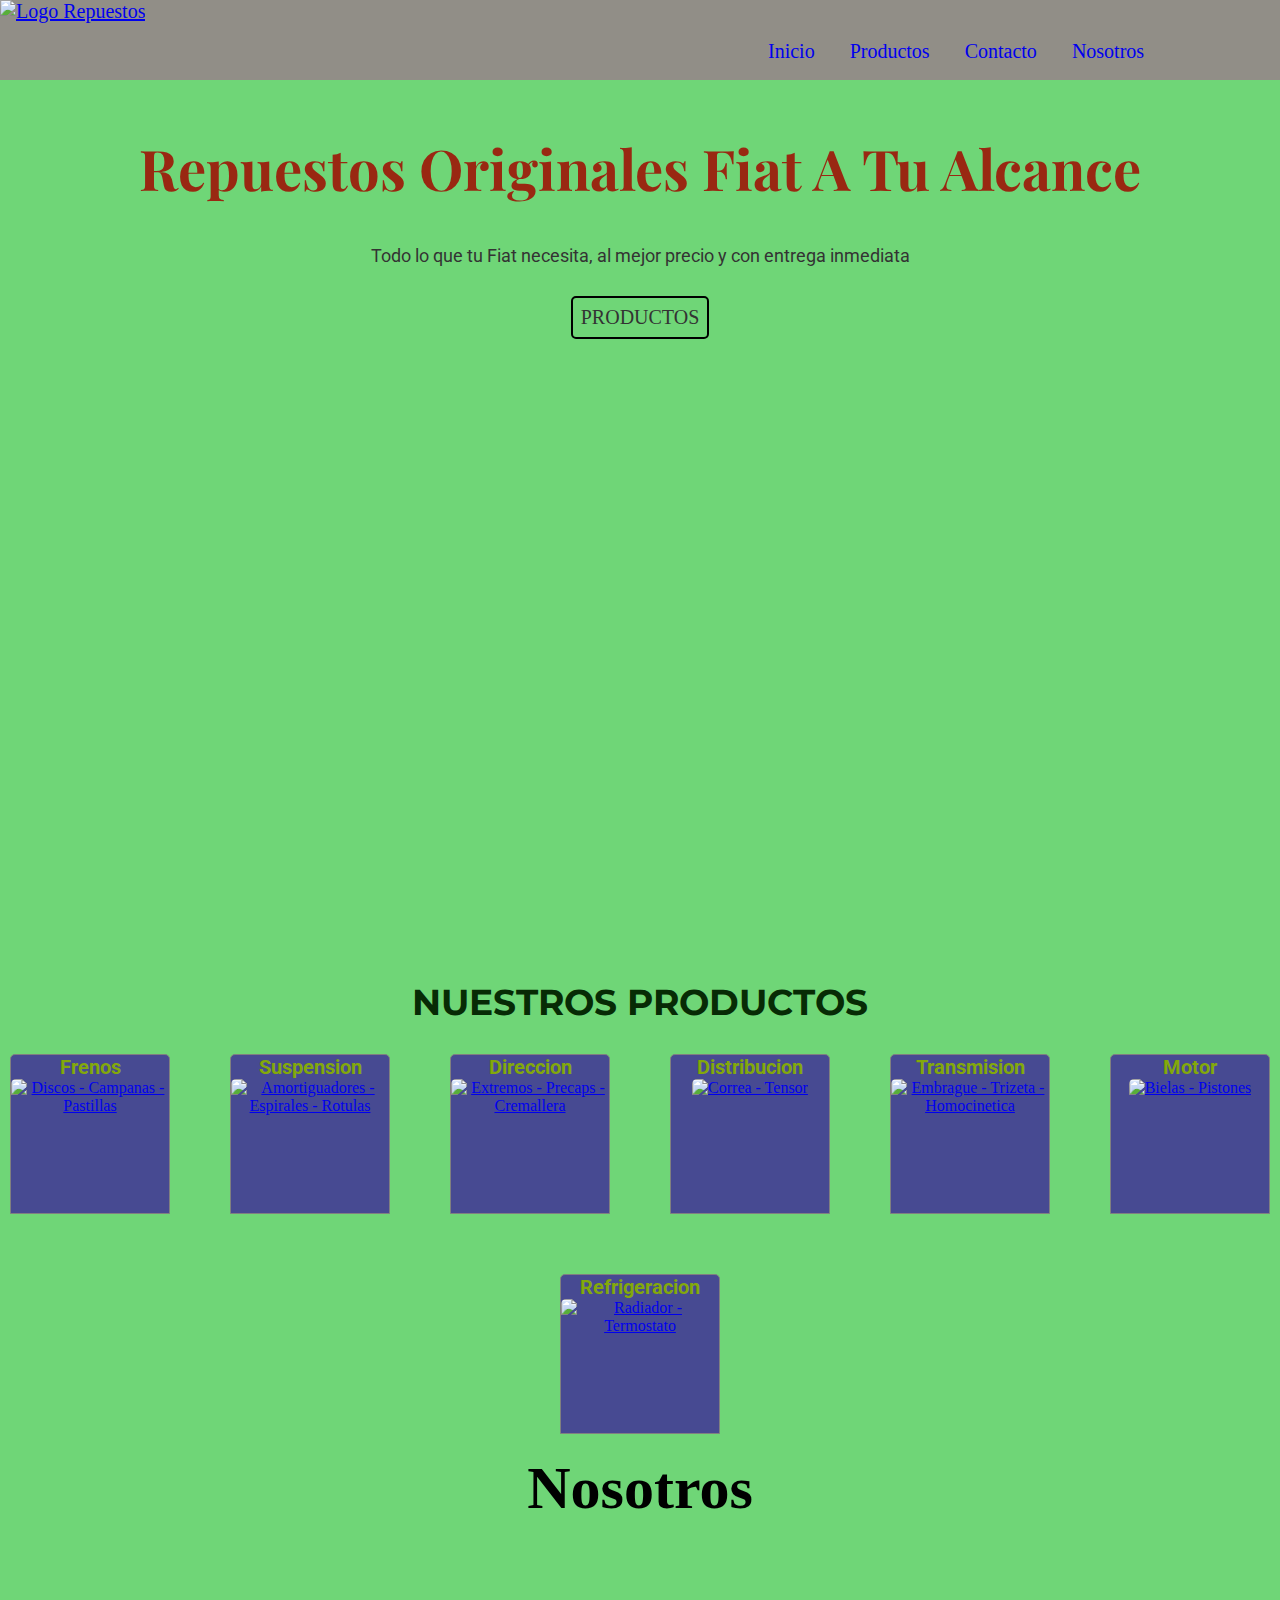
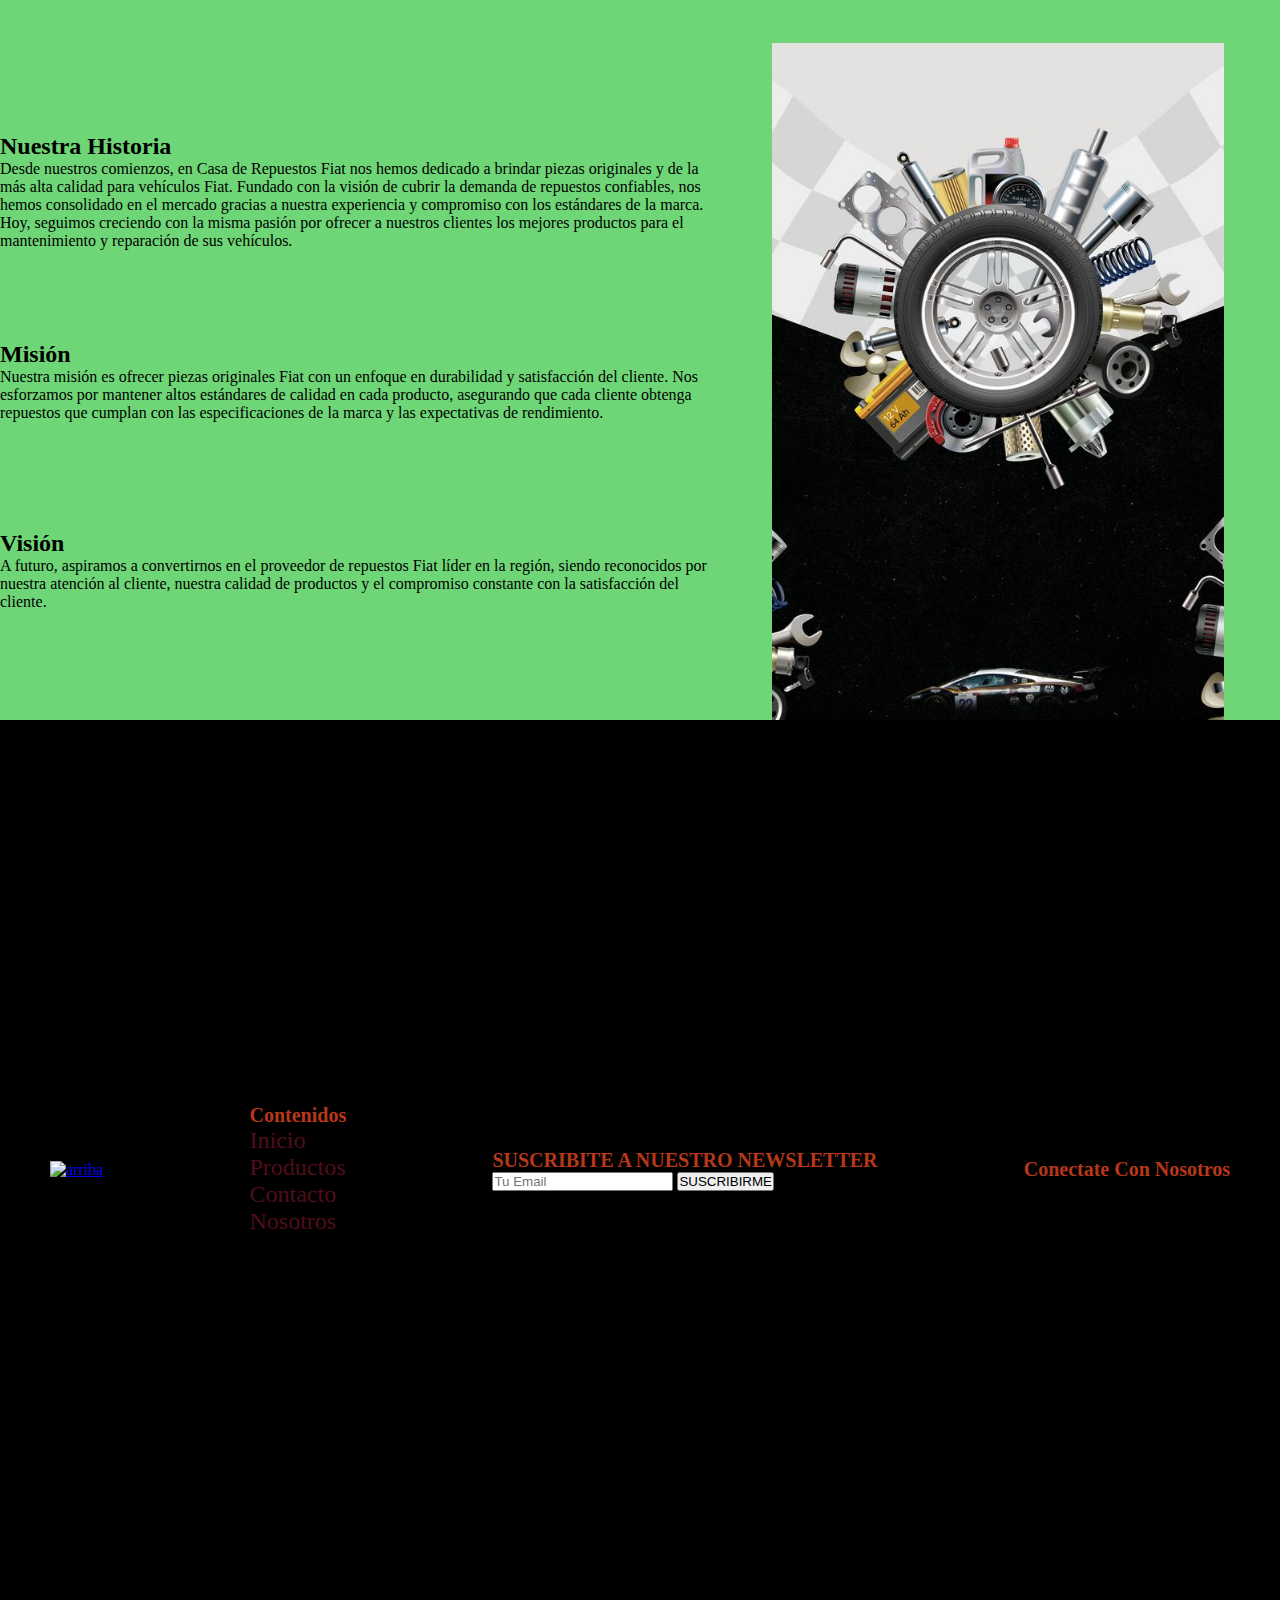
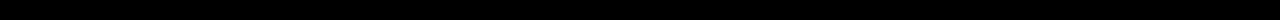
==== index.html @ 901ea66c "Add files via upload" ====
<!DOCTYPE html>
<html lang="es">

<head>
    <meta charset="UTF-8">
    <meta name="viewport" content="width=device-width, initial-scale=1.0">
    <title>Local De Repuestos FIAT</title>
    <link rel="shortcut icon" href="favicon.ico" type="image/x-icon">
    <script src="https://kit.fontawesome.com/9576f67792.js" crossorigin="anonymous"></script>
    <link rel="stylesheet" href="./css/estilos.css">
</head>

<body>
    <header class="header">
        <a href="./index.html">
            <img class="logo" src="./assets/img/logo.png" alt="Logo Repuestos">
        </a>
        <nav>
            <ul>
                <li><a href="#">Inicio</a></li>
                <li><a href="./pages/productos.html">Productos</a></li>
                <li><a href="./pages/contacto.html">Contacto</a></li>
                <li><a href="#nosotros">Nosotros</a></li>
                <li><a href="./pages/carrito.html"><i class="fas fa-shopping-cart"></i></a></li> 
            </ul>
        </nav>
    </header>

    <main class="contenedorProductos">
        <section class="imagenFondoPrincipal">
            <h1 class="colorMainH1">Repuestos Originales Fiat A Tu Alcance</h1>
            <div class="contenedorTextoPrincipalIndex">
                <p>Todo lo que tu Fiat necesita, al mejor precio y con entrega inmediata</p>
                <a href="./pages/productos.html">PRODUCTOS</a>
            </div> 
        </section>
        
        <h2 class="colorMainH2">NUESTROS PRODUCTOS</h2>
        <section class="galeria">

            
            <div class="item" >
            <h3 class="colorMainH3">Frenos</h3> 
            <a href="./pages/frenos.html">
                    <img class="logoMain" src="./assets/img/frenos/principal.png" alt="Discos - Campanas - Pastillas"
                        loading="lazy">
                    
                </a>
            </div>

            
            <div class="item">
            <h3 class="colorMainH3">Suspension</h3>    
                <a href="./pages/suspension.html">
                    <img class="logoMain" src="./assets/img/suspension/principal1.png"
                        alt="Amortiguadores - Espirales - Rotulas" loading="lazy">
                    
                </a>
            </div>
            
            
            <div class="item">
            <h3 class="colorMainH3">Direccion</h3>    
                <a href="./pages/direccion.html">
                    <img class="logoMain" src="./assets/img/direccion/principal.png" alt="Extremos - Precaps - Cremallera"
                        loading="lazy">
                    
                </a>
            </div>
            
            
            <div class="item">
            <h3 class="colorMainH3">Distribucion</h3>    
                <a href="./pages/distribucion.html">
                    <img class="logoMain" src="./assets/img/distribucion/principal.png" alt="Correa - Tensor"
                        loading="lazy">
                    
                </a>
            </div>
            
            
            <div class="item">
            <h3 class="colorMainH3">Transmision</h3>    
                <a href="./pages/transmision.html">
                    <img class="logoMain" src="./assets/img/transmision/principal.png"
                        alt="Embrague - Trizeta - Homocinetica" loading="lazy">
                    
                </a>
            </div>
            
            
            <div class="item">
            <h3 class="colorMainH3">Motor</h3>    
                <a href="./pages/motor.html">
                    <img class="logoMain" src="./assets/img/motor/principal.png" alt="Bielas - Pistones" loading="lazy">   
                </a>
            </div>
            
            
            <div class="item">
            <h3 class="colorMainH3">Refrigeracion</h3>    
                <a href="./pages/refrigeracion.html">
                    <img class="logoMain" src="./assets/img/refrigeracion/principal.png" alt="Radiador - Termostato"
                        loading="lazy">
                    
                </a>
            </div>
        </section>

        <section id="nosotros" class="nosotros">
            <h1>Nosotros</h1>
            <div class="contenedorNosotros">
                <div class="nosotrosImagen ni">
                    <img src="./assets/img/fondo.nosotros.jpg" alt="fondo nosotros">
                </div>

                <div class="nuestraHistoria">
                    <h2>Nuestra Historia</h2>
                    <p>
                    Desde nuestros comienzos, en Casa de Repuestos Fiat nos hemos dedicado a brindar piezas originales y de la más alta calidad para vehículos Fiat. Fundado con la visión de cubrir la demanda de repuestos confiables, nos hemos consolidado en el mercado gracias a nuestra experiencia y compromiso con los estándares de la marca. Hoy, seguimos creciendo con la misma pasión por ofrecer a nuestros clientes los mejores productos para el mantenimiento y reparación de sus vehículos.
                    </p>
                </div>
        
                <div class="mision">
                    <h2>Misión</h2>
                    <p>
                    Nuestra misión es ofrecer piezas originales Fiat con un enfoque en durabilidad y satisfacción del cliente. Nos esforzamos por mantener altos estándares de calidad en cada producto, asegurando que cada cliente obtenga repuestos que cumplan con las especificaciones de la marca y las expectativas de rendimiento.
                    </p>
                </div>
                <div class="vision">
                    <h2>Visión</h2>
                    <p>
                    A futuro, aspiramos a convertirnos en el proveedor de repuestos Fiat líder en la región, siendo reconocidos por nuestra atención al cliente, nuestra calidad de productos y el compromiso constante con la satisfacción del cliente.
                    </p>
                </div>
                
            </div>

        </section>
                

    </main>

    <footer class="footer">
        
        <a href="#">
            <img class="logo" src="./assets/img/logo.png" alt="arriba">
        </a>
        
            <nav>
                <h3 class="colorFooterH3">Contenidos</h3>
                <ul>
                    <li><a href="./index.html">Inicio</a></li>
                    <li><a href="./pages/productos.html">Productos</a></li>
                    <li><a href="./pages/contacto.html">Contacto</a></li>
                    <li><a href="./pages/nosotros.html">Nosotros</a></li>
                </ul>
            </nav>
        
        <div>   
            <h3 class="colorFooterH3">SUSCRIBITE A NUESTRO NEWSLETTER</h3>
            <form action="">
                <input type="email" placeholder="Tu Email" id="emailSuscripcion" name="emailSuscripcion">
                <input type="submit" value="SUSCRIBIRME">
            </form>
        </div> 
        
        <nav>
            <h3 class="colorFooterH3">Conectate Con Nosotros</h3>
            <a href="https://www.facebook.com/" target="_blank">
                <i class="fab fa-facebook"></i>
            </a>
            <a href="https://www.instagram.com/" target="_blank">
                <i class="fa-brands fa-instagram"></i>
            </a>
            <a href="" target="_parent"><i class="fa-brands fa-whatsapp"></i></a>
        </nav>
        </footer>
        
</body>

</html>
---- css/estilos.css ----
/* Fuentes */
@import url('https://fonts.googleapis.com/css2?family=Montserrat:wght@400;700&display=swap');
@import url('https://fonts.googleapis.com/css2?family=Playfair+Display:wght@400;700&display=swap');
@import url('https://fonts.googleapis.com/css2?family=Roboto:wght@400;700&display=swap');
@import url('https://fonts.googleapis.com/css2?family=Lobster&display=swap');
/* Reset y configuración básica */
* {
    margin: 0;
    padding: 0;
    box-sizing: border-box;
}

body{
    background-color: rgb(255, 250, 242);
  }

  @media  screen and (max-width: 768px) {
    .header {
        flex-direction: column;
        align-items: center;
        margin-bottom: 20px;

    }

    .header ul {
        font-size: 100px; /* Ajusta el tamaño de la fuente */
        margin-top: 50px;
    }
}

/* Estilos de Header */

.header{
    background-color: rgb(145, 142, 135);
    display: flex;
    font-size: 20px;
    position: sticky;
    height: 80px;
    top: 0;
    z-index: 1000;
    .logo{
        width: 120px;
    }
    nav{
   position: absolute;
    left: 60%;
    top: 50%; 

    ul{
      list-style: none;  
    }

    li{
        display: inline-block;
        margin-right: 30px;
    }
    a{
        list-style: none;
        text-decoration: none;
    }
}
}








/* Estilos de Main */

.imagenFondoPrincipal {
    padding-top: 10px;
    padding-bottom: 50px;
    background-image: url("../assets/img/fondo.png");
    background-size: cover;
    background-repeat: no-repeat;
    background-position:center center;
    height: 100vh;

    .contenedorTextoPrincipalIndex{
        margin:0 auto;
        margin-top: 30px;
        /*border:2px solid  #510d1b;*/
        padding:10px;
        border-radius: 5px;
        text-align: center;
        width: 50%;
        font-size: 10px;
        color: rgb(28, 27, 27);
        p {
            font-family: 'Roboto', sans-serif; /* Fuente legible y moderna */
            font-size: 18px; /* Tamaño ideal para la legibilidad */
            color: #333; /* Color oscuro para buen contraste */
            
        }
        a{
            display:inline-block;
            margin-top:30px;
            text-decoration: none;
            color: #333;
            font-size: 20px;
            border:2px solid black;
            padding:8px;
            border-radius:5px;
            /*box-shadow: -10px 0px 35px 12px rgba(0,0,0,0.66);*/

        }
    }
   
}

.contenedorProductos {
    background: linear-gradient(180deg, #6fd677 0%, #6fd677 0%); /* Degradado suave */
    ;
    
}

.galeria{
    display:flex;
    flex-wrap:wrap;
    justify-content: center;
    gap:60px;
    div{
        text-align: center;
        background-color:#474a92;
        border:1px solid gray;
        color:black;
        width: 160px;
        height:160px;
        border-top-left-radius: 5px;
        border-top-right-radius: 5px;
        img{
            /*box-shadow: -10px 0px 35px 12px rgba(0, 0, 0, 198);*/
            border-top-left-radius: 5px;
            border-top-right-radius: 5px;
            width: 80%;
            height: 80%;
            object-fit: cover;
        }
    }
}


.centradoMain{
    text-align: center;
}

.logoMain{
    width: 110px;
    margin-bottom: 10px;
}

/* Títulos y textos de Main */
.colorMainH1 {
    font-family: 'Playfair Display', serif; /* Fuente elegante */
    font-size: 56px; /* Tamaño grande para destacar */
    color: #992812; /* Color destacado */
    text-align: center;
    padding-top: 40px;
}

.colorMainH2 {
    font-family: 'Montserrat', sans-serif;
    color: #072b05; /* Verde oscuro */
    font-size: 36px;
    text-align: center;
    margin-bottom: 30px;
}

.colorMainH3 {
    font-family: 'Roboto', sans-serif; /* Fuente legible */
    font-size: 20px; /* Tamaño más pequeño para subtítulos */
    color: #83a80b; /* Color rojo oscuro */
    
}

.colorMainP{
    font-family: 'Montserrat', sans-serif; /* Fuente para párrafos en Footer */
    font-size: 20px; /* Tamaño de párrafos en Footer */
    color: #642929; /* Color específico para texto en Footer */
    text-align: center;
}


/*NOSOTROS INDEX*/
.nosotros {
    h1{
        text-align: center;
        padding-top: 20px;
        font-size: 60px;
    }
    .contenedorNosotros {
        margin: 0 auto;
        align-items: center;
        display: grid;
        grid-template-columns: 0.5fr,0.5f,1fr;
        grid-template-rows: 1fr auto 1fr;
        grid-template-areas: 
                            "nuestraHistoria nosotrosImagen"
                            "mision nosotrosImagen"
                            "vision nosotrosImagen";
        margin-top: 20px;
        padding-top: 100px;
        .nosotrosImagen {
            grid-area: nosotrosImagen;
            display: flex;
            justify-content: center;
            align-items: center;
            
            img {
                width: 80%;
                height: 80%;
                
            }
        }

        .nuestraHistoria {
            grid-area: nuestraHistoria;
            
            
        }

        .mision {
            grid-area: mision;
            
        }

        .vision {
            grid-area: vision;
           
        }
    }
}






/*FIN DEL ESTILOS DE INDEX*/


/*GALERIA DE PAGINA DE PRODUCTOS*/

.galeriaGridRepuestos{
    width: 90%;
    margin: 0 auto;
    display: grid;
    grid-template-columns: 1fr 1fr;
    grid-template-rows: 1fr 1fr 0.5fr 1fr;
    grid-template-areas: "motor embrague"
                         "distribucion freno"
                         "suspension refrigeracion";
    gap: 25px;
        .hijo_1{
            grid-area:motor;
            width: 100%;
            height: 100%;
            object-fit: cover;
           }
           .hijo_2{
            grid-area:embrague;
            width: 100%;
            height: 100%;
            object-fit: cover;
           }
           .hijo_3{
            grid-area: distribucion;
            width: 100%;
            height: 100%;
            object-fit: cover;
           }
           .hijo_4{
            grid-area: freno;
            width: 100%;
            height: 100%;
            object-fit: cover;
           }
           
}










/* Estilos de Footer */

/* Estilos Generales para el Footer */
.footer{
    display:flex;
    justify-content: space-between;
    align-items: center;
    height: 100vh;
    padding: 50px;
    background-color: black;
    .logo{
        width: 100px;
    }

    ul{
        list-style: none;
      
        a{
            text-decoration: none;
            color:  #510d1b;
            font-size: 1.5em;
        }
        .fa-instagram{
            font-size: 5em;
            color: #e592a2;
        }
        .fa-facebook{
            font-size: 20px;
            color: blue;
        }
        .fa-whatsapp{
            font-size: 5em;
            color:rgb(44, 181, 44);
        }
    }

}

        
     


.colorFooterH1 {
    font-family: 'Roboto', sans-serif;
    font-size: 2.5rem;
    color: #167e11;
}

.colorFooterH2 {
    font-family: 'Roboto', sans-serif;
    font-size: 2rem;
    color: #591c0f;
}

.colorFooterH3 {
    font-size: 20px;
    color: #b7371a;
}

.colorFooterP {
    text-align: left;
    font-size: 20px;
    color: #642929;
    width: 100%;
    margin-top: 20px;
}
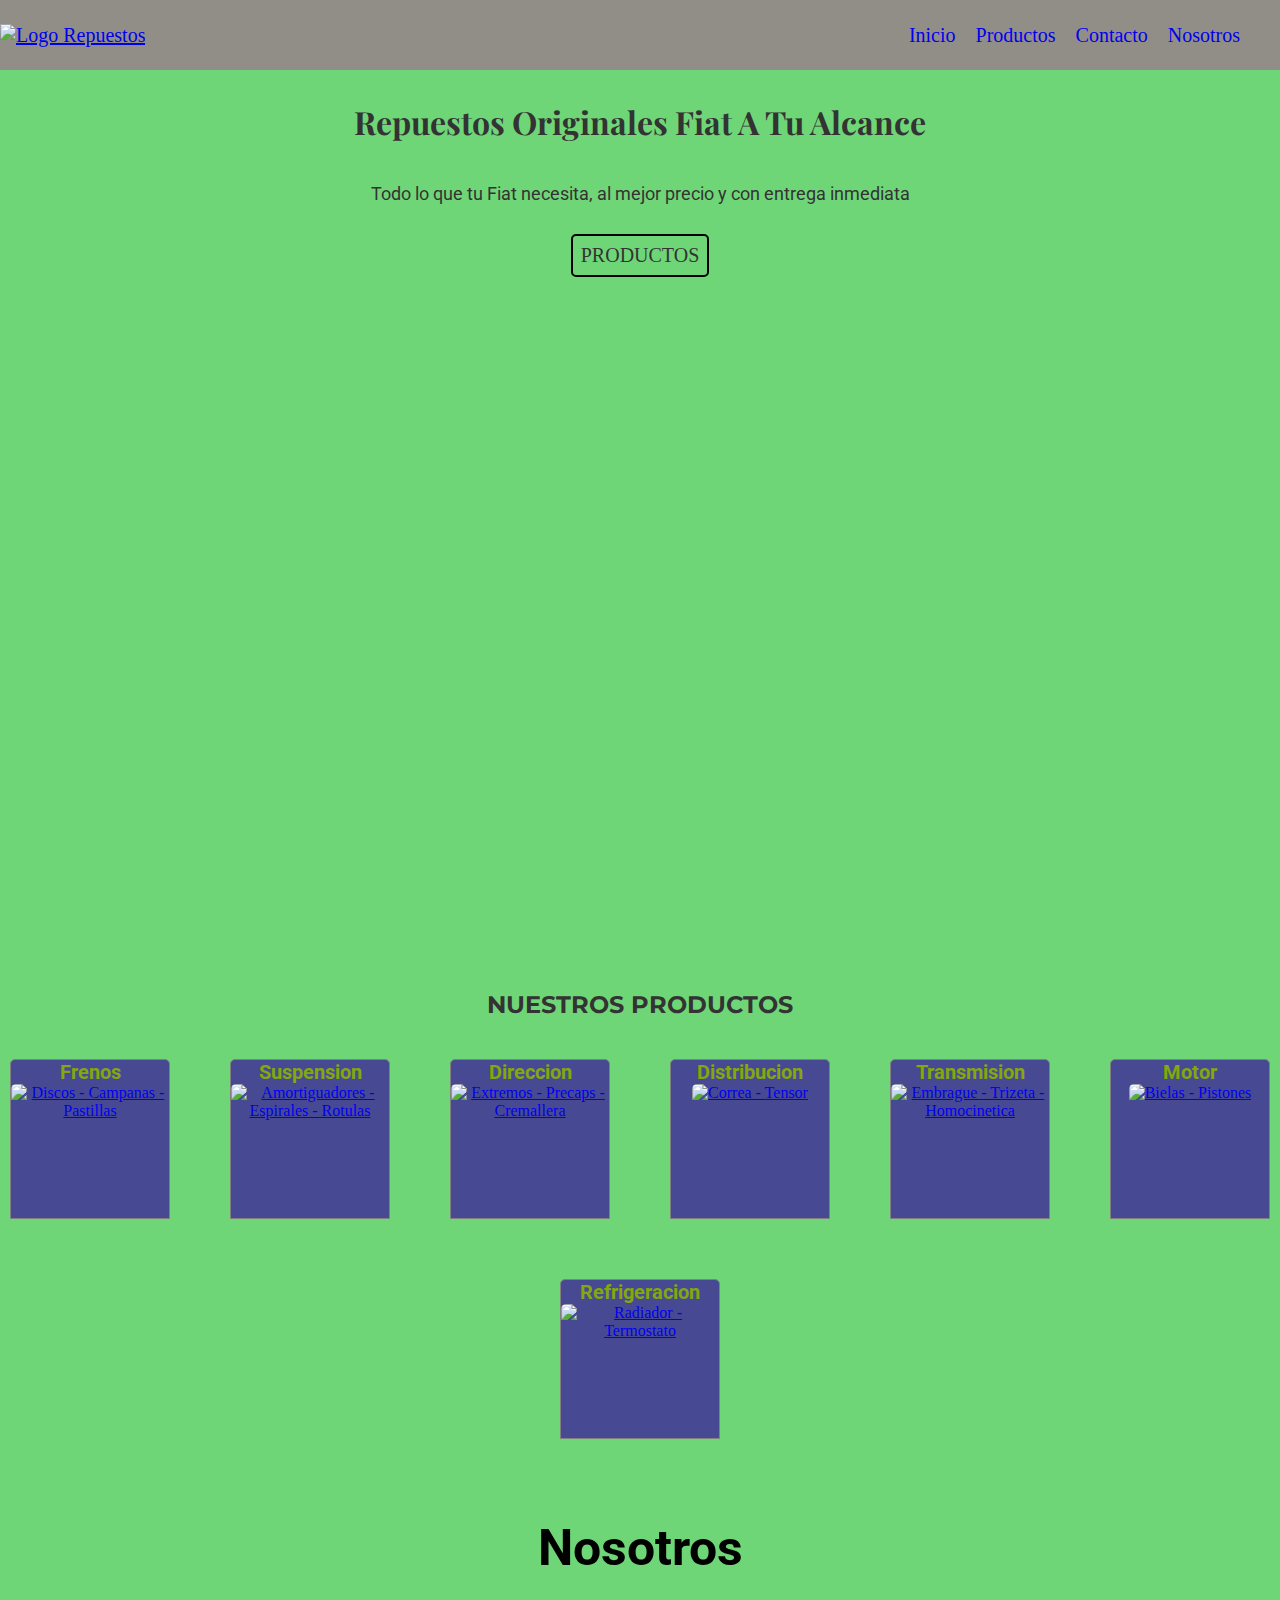
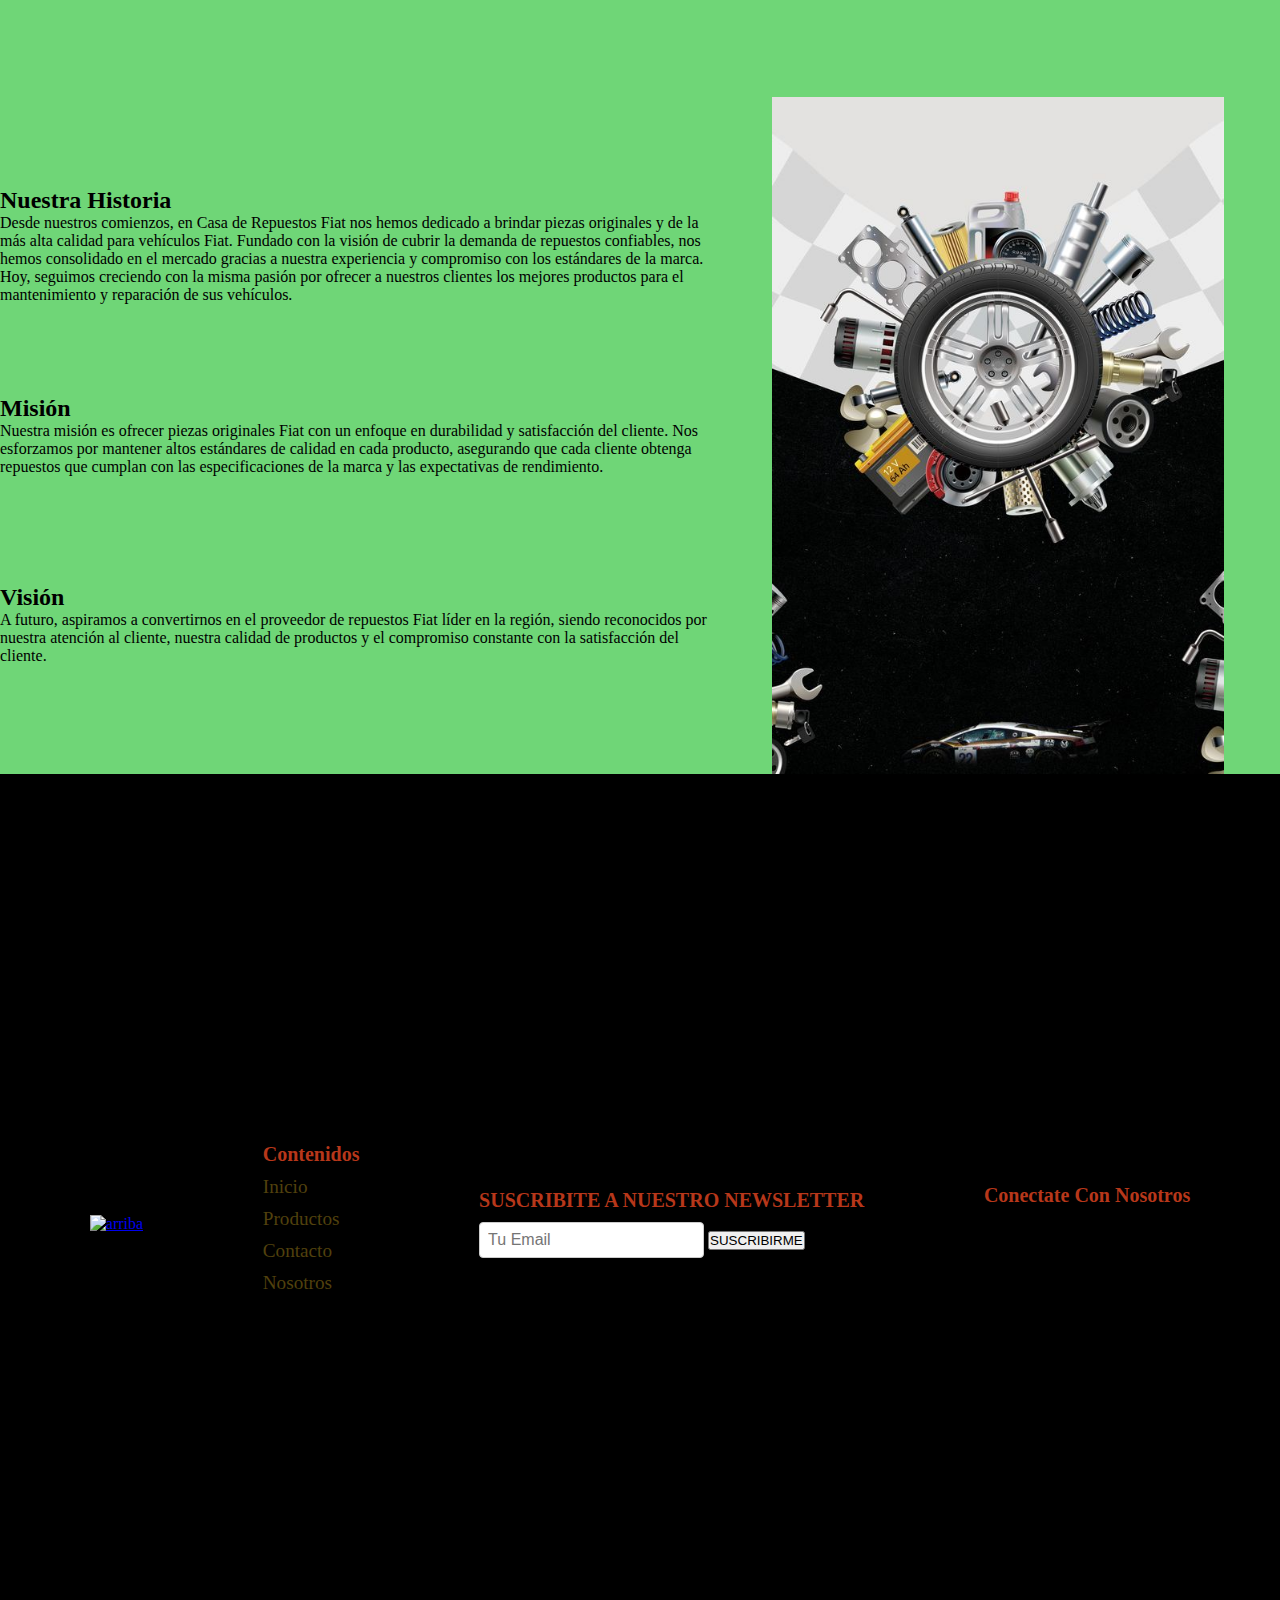
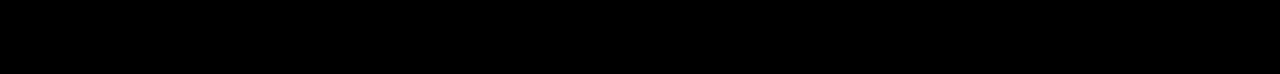
==== commit e78a86c7: "Add files via upload" ====
--- a/index.html
+++ b/index.html
@@ -108,7 +108,7 @@
         </section>
 
         <section id="nosotros" class="nosotros">
-            <h1>Nosotros</h1>
+            <h2 class="colorMainH4">Nosotros</h2>
             <div class="contenedorNosotros">
                 <div class="nosotrosImagen ni">
                     <img src="./assets/img/fondo.nosotros.jpg" alt="fondo nosotros">
@@ -173,7 +173,8 @@
             <a href="https://www.instagram.com/" target="_blank">
                 <i class="fa-brands fa-instagram"></i>
             </a>
-            <a href="" target="_parent"><i class="fa-brands fa-whatsapp"></i></a>
+            <a href="https://www.whatsapp.com/" target="_blank">
+                <i class="fa-brands fa-whatsapp"></i></a>
         </nav>
         </footer>
         
--- a/css/estilos.css
+++ b/css/estilos.css
@@ -1,9 +1,12 @@
+
+/*----------------------INICIO DE PAGINA WEB--------------------------*/
+
 /* Fuentes */
 @import url('https://fonts.googleapis.com/css2?family=Montserrat:wght@400;700&display=swap');
 @import url('https://fonts.googleapis.com/css2?family=Playfair+Display:wght@400;700&display=swap');
 @import url('https://fonts.googleapis.com/css2?family=Roboto:wght@400;700&display=swap');
 @import url('https://fonts.googleapis.com/css2?family=Lobster&display=swap');
-/* Reset y configuración básica */
+
 * {
     margin: 0;
     padding: 0;
@@ -14,45 +17,58 @@
     background-color: rgb(255, 250, 242);
   }
 
-  @media  screen and (max-width: 768px) {
+ /* Estilos para pantallas pequeñas */
+@media screen and (max-width: 768px) {
     .header {
         flex-direction: column;
+        height: auto;
+        padding: 10px;
+    }
+    
+    .logo {
+        margin-bottom: 10px;
+    }
+
+    nav ul {
+        flex-direction: column;
         align-items: center;
-        margin-bottom: 20px;
-
-    }
-
-    .header ul {
-        font-size: 100px; /* Ajusta el tamaño de la fuente */
-        margin-top: 50px;
-    }
-}
-
-/* Estilos de Header */
+    }
+
+    nav ul li {
+        margin: 10px 0;
+    }
+}
+
+/* ----------------------ESTILOS HEADER-------------------------- */
 
 .header{
     background-color: rgb(145, 142, 135);
     display: flex;
+    justify-content: space-between;
+    align-items: center;
     font-size: 20px;
     position: sticky;
-    height: 80px;
+    height: 70px;
     top: 0;
     z-index: 1000;
+
     .logo{
         width: 120px;
     }
+
     nav{
-   position: absolute;
-    left: 60%;
-    top: 50%; 
+        display: flex;
+        justify-content: center;
+        align-items: center;
 
     ul{
-      list-style: none;  
+      list-style: none; 
+      display: flex; 
     }
 
     li{
         display: inline-block;
-        margin-right: 30px;
+        margin-right: 20px;
     }
     a{
         list-style: none;
@@ -68,7 +84,7 @@
 
 
 
-/* Estilos de Main */
+/* ----------------------ESTILOS MAIN-------------------------- */
 
 .imagenFondoPrincipal {
     padding-top: 10px;
@@ -82,7 +98,6 @@
     .contenedorTextoPrincipalIndex{
         margin:0 auto;
         margin-top: 30px;
-        /*border:2px solid  #510d1b;*/
         padding:10px;
         border-radius: 5px;
         text-align: center;
@@ -90,9 +105,9 @@
         font-size: 10px;
         color: rgb(28, 27, 27);
         p {
-            font-family: 'Roboto', sans-serif; /* Fuente legible y moderna */
-            font-size: 18px; /* Tamaño ideal para la legibilidad */
-            color: #333; /* Color oscuro para buen contraste */
+            font-family: 'Roboto', sans-serif;
+            font-size: 18px; 
+            color: #333; 
             
         }
         a{
@@ -104,8 +119,6 @@
             border:2px solid black;
             padding:8px;
             border-radius:5px;
-            /*box-shadow: -10px 0px 35px 12px rgba(0,0,0,0.66);*/
-
         }
     }
    
@@ -117,30 +130,56 @@
     
 }
 
-.galeria{
-    display:flex;
-    flex-wrap:wrap;
+.ubicacionImg{
+        background: linear-gradient(180deg, #ccd66f, #8fe88f);
+        display: grid;
+        grid-template-columns: repeat(auto-fit, minmax(150px, 1fr));
+        gap: 40px;
+        padding: 10px;
+        height: 90vh;
+        padding-top: 70px;
+    } 
+    .producto img {
+        width: 100%;
+        height: auto;
+        border-radius: 10px;
+        text-align: center;
+    }
+    
+
+
+.galeria {
+    display: flex;
+    flex-wrap: wrap;
     justify-content: center;
-    gap:60px;
-    div{
-        text-align: center;
-        background-color:#474a92;
-        border:1px solid gray;
-        color:black;
-        width: 160px;
-        height:160px;
-        border-top-left-radius: 5px;
-        border-top-right-radius: 5px;
-        img{
-            /*box-shadow: -10px 0px 35px 12px rgba(0, 0, 0, 198);*/
-            border-top-left-radius: 5px;
-            border-top-right-radius: 5px;
-            width: 80%;
-            height: 80%;
-            object-fit: cover;
-        }
-    }
-}
+    gap: 60px;
+}
+
+.galeria div {
+    text-align: center;
+    background-color: #474a92;
+    border: 1px solid gray;
+    color: black;
+    width: 160px;
+    height: 160px;
+    border-top-left-radius: 5px;
+    border-top-right-radius: 5px;
+}
+
+.galeria div img {
+    border-top-left-radius: 5px;
+    border-top-right-radius: 5px;
+    width: 80%;
+    height: 80%;
+    object-fit: cover;
+    transition: transform 0.3s ease, box-shadow 0.3s ease; 
+}
+
+.galeria div img:hover {
+    transform: scale(1.1); 
+    box-shadow: 0 4px 8px rgb(226, 226, 226); 
+}
+
 
 
 .centradoMain{
@@ -152,39 +191,48 @@
     margin-bottom: 10px;
 }
 
-/* Títulos y textos de Main */
+
 .colorMainH1 {
-    font-family: 'Playfair Display', serif; /* Fuente elegante */
-    font-size: 56px; /* Tamaño grande para destacar */
-    color: #992812; /* Color destacado */
-    text-align: center;
-    padding-top: 40px;
+    font-family: 'Playfair Display', serif;
+    font-size: 2em;
+    color: #333;
+    text-align: center;
+    padding-top: 20px;
 }
 
 .colorMainH2 {
     font-family: 'Montserrat', sans-serif;
-    color: #072b05; /* Verde oscuro */
-    font-size: 36px;
-    text-align: center;
-    margin-bottom: 30px;
+    font-size: 1.5em;
+    color: #333;
+    padding: 20px;
+    
+    text-align: center;
+    margin-bottom: 20px;
 }
 
 .colorMainH3 {
-    font-family: 'Roboto', sans-serif; /* Fuente legible */
-    font-size: 20px; /* Tamaño más pequeño para subtítulos */
-    color: #83a80b; /* Color rojo oscuro */
-    
+    font-family: 'Roboto', sans-serif; 
+    font-size: 20px; 
+    color: #83a80b; 
+    
+}
+
+.colorMainH4{
+    font-family: 'Roboto', sans-serif;
+    font-size: 50px; 
+    color: #000000; 
+    text-align: center;
+    margin-top: 80px;
 }
 
 .colorMainP{
-    font-family: 'Montserrat', sans-serif; /* Fuente para párrafos en Footer */
-    font-size: 20px; /* Tamaño de párrafos en Footer */
-    color: #642929; /* Color específico para texto en Footer */
-    text-align: center;
-}
-
-
-/*NOSOTROS INDEX*/
+    font-family: 'Montserrat', sans-serif;
+    font-size: 20px; 
+    color: #642929; 
+    text-align: center;
+}
+
+
 .nosotros {
     h1{
         text-align: center;
@@ -235,17 +283,10 @@
 }
 
 
-
-
-
-
-/*FIN DEL ESTILOS DE INDEX*/
-
-
-/*GALERIA DE PAGINA DE PRODUCTOS*/
+/*----------------------GALERIA PARA PRODUCTOS--------------------------*/
 
 .galeriaGridRepuestos{
-    width: 90%;
+    width: 30%;
     margin: 0 auto;
     display: grid;
     grid-template-columns: 1fr 1fr;
@@ -254,99 +295,99 @@
                          "distribucion freno"
                          "suspension refrigeracion";
     gap: 25px;
+}
+
+    .galeriaGridRepuestos img {
+        width: 90%;
+        height: 90%;
+        object-fit: cover;
+        transition: box-shadow 0.3s ease;
+    }
+    
+    .galeriaGridRepuestos img:hover {
+        transform: scale(1.1); /* Efecto de escala */
+        box-shadow: 0 4px 8px rgba(0, 0, 0, 0.3);
+    }
+
+
+
         .hijo_1{
             grid-area:motor;
-            width: 100%;
-            height: 100%;
+            width: 80%;
+            height: 80%;
             object-fit: cover;
            }
            .hijo_2{
             grid-area:embrague;
-            width: 100%;
-            height: 100%;
+            width: 80%;
+            height: 80%;
             object-fit: cover;
            }
            .hijo_3{
             grid-area: distribucion;
-            width: 100%;
-            height: 100%;
+            width: 80%;
+            height: 80%;
             object-fit: cover;
            }
            .hijo_4{
             grid-area: freno;
-            width: 100%;
-            height: 100%;
+            width: 80%;
+            height: 80%;
             object-fit: cover;
            }
-           
-}
-
-
-
-
-
-
-
-
-
-
-/* Estilos de Footer */
-
-/* Estilos Generales para el Footer */
-.footer{
-    display:flex;
-    justify-content: space-between;
+
+
+
+
+
+/* ----------------------ESTILOS FOOTER-------------------------- */
+.footer {
+    height: 100vh;
+    display: flex;
+    justify-content: space-around;
     align-items: center;
-    height: 100vh;
-    padding: 50px;
+    padding: 30px;
     background-color: black;
-    .logo{
-        width: 100px;
-    }
-
-    ul{
-        list-style: none;
-      
-        a{
-            text-decoration: none;
-            color:  #510d1b;
-            font-size: 1.5em;
-        }
-        .fa-instagram{
-            font-size: 5em;
-            color: #e592a2;
-        }
-        .fa-facebook{
-            font-size: 20px;
-            color: blue;
-        }
-        .fa-whatsapp{
-            font-size: 5em;
-            color:rgb(44, 181, 44);
-        }
-    }
-
-}
-
-        
-     
-
+    color: #fff;
+
+.logo {
+    width: 100px;
+}
+
+ul {
+    list-style: none;
+    padding: 0;
+    margin: 0;
+}
+
+ul li {
+    margin-bottom: 10px;
+}
+
+ul a {
+    text-decoration: none;
+    color: #51410d;
+    font-size: 1.2em;
+}
 
 .colorFooterH1 {
     font-family: 'Roboto', sans-serif;
     font-size: 2.5rem;
     color: #167e11;
+    margin-bottom: 10px;
 }
 
 .colorFooterH2 {
     font-family: 'Roboto', sans-serif;
     font-size: 2rem;
     color: #591c0f;
+    margin-bottom: 10px;
 }
 
 .colorFooterH3 {
     font-size: 20px;
     color: #b7371a;
+    margin-bottom: 10px;
 }
 
 .colorFooterP {
@@ -358,5 +399,133 @@
 }
 
 
-
-
+.fa-facebook, .fa-instagram, .fa-whatsapp {
+    font-size: 40px;
+    margin-right: 10px;
+}
+
+.fa-facebook {
+    color: #474a92;
+}
+
+.fa-instagram {
+    color: #e592a2;
+}
+
+.fa-whatsapp {
+    color: rgb(44, 181, 44);
+}
+
+}
+
+/* Estilos para pantallas pequeñas */
+@media screen and (max-width: 768px) {
+    .footer {
+        flex-direction: column;
+        align-items: center;
+        padding: 20px;
+    }
+    
+    .footer ul {
+        display: flex;
+        flex-direction: column;
+        align-items: center;
+        margin: 20px 0;
+    }
+
+    .footer .logo, .colorFooterH1, .colorFooterH2, .colorFooterH3, .colorFooterP {
+        text-align: center;
+        margin-bottom: 15px;
+    }
+    
+    .fa-facebook, .fa-instagram, .fa-whatsapp {
+        font-size: 30px;
+        margin: 10px;
+    }
+}
+
+
+
+
+
+
+
+
+/* ----------------------FORMULARIOS--------------------------*/
+
+.contacto {
+    background: linear-gradient(180deg, #f0f9f1 0%, #d7f5d9 100%); /* Cambia a un degradado más suave */
+    padding: 20px;
+    max-width: 800px;
+    margin: auto;
+    border-radius: 8px;
+    box-shadow: 0px 4px 10px rgba(0, 0, 0, 0.1);
+}
+.formulario {
+    display: grid;
+    gap: 15px;
+}
+
+.formulario div {
+    display: flex;
+    flex-direction: column;
+}
+
+
+input[type="text"],
+input[type="password"],
+input[type="email"],
+input[type="tel"],
+select {
+    padding: 8px;
+    border: 1px solid #ccc;
+    border-radius: 4px;
+    font-size: 1em;
+}
+
+input[type="text"]:focus,
+input[type="password"]:focus,
+input[type="email"]:focus,
+input[type="tel"]:focus,
+select:focus {
+    border-color: #6fd677;
+    outline: none;
+}
+
+
+.botones {
+    display: flex;
+    gap: 10px;
+    justify-content: center;
+}
+
+.boton-reset, .boton-submit {
+    padding: 10px 20px;
+    font-size: 1em;
+    border: none;
+    border-radius: 4px;
+    cursor: pointer;
+}
+
+.boton-reset {
+    background-color: #ffcccc;
+    color: #333;
+}
+
+.boton-submit {
+    background-color: #6fd677;
+    color: #fff;
+}
+
+.mapa {
+    margin-top: 20px;
+    text-align: center;
+}
+
+iframe {
+    width: 100%;
+    height: 450px;
+    border-radius: 8px;
+}
+
+/*----------------------FIN DE PAGINA WEB--------------------------*/